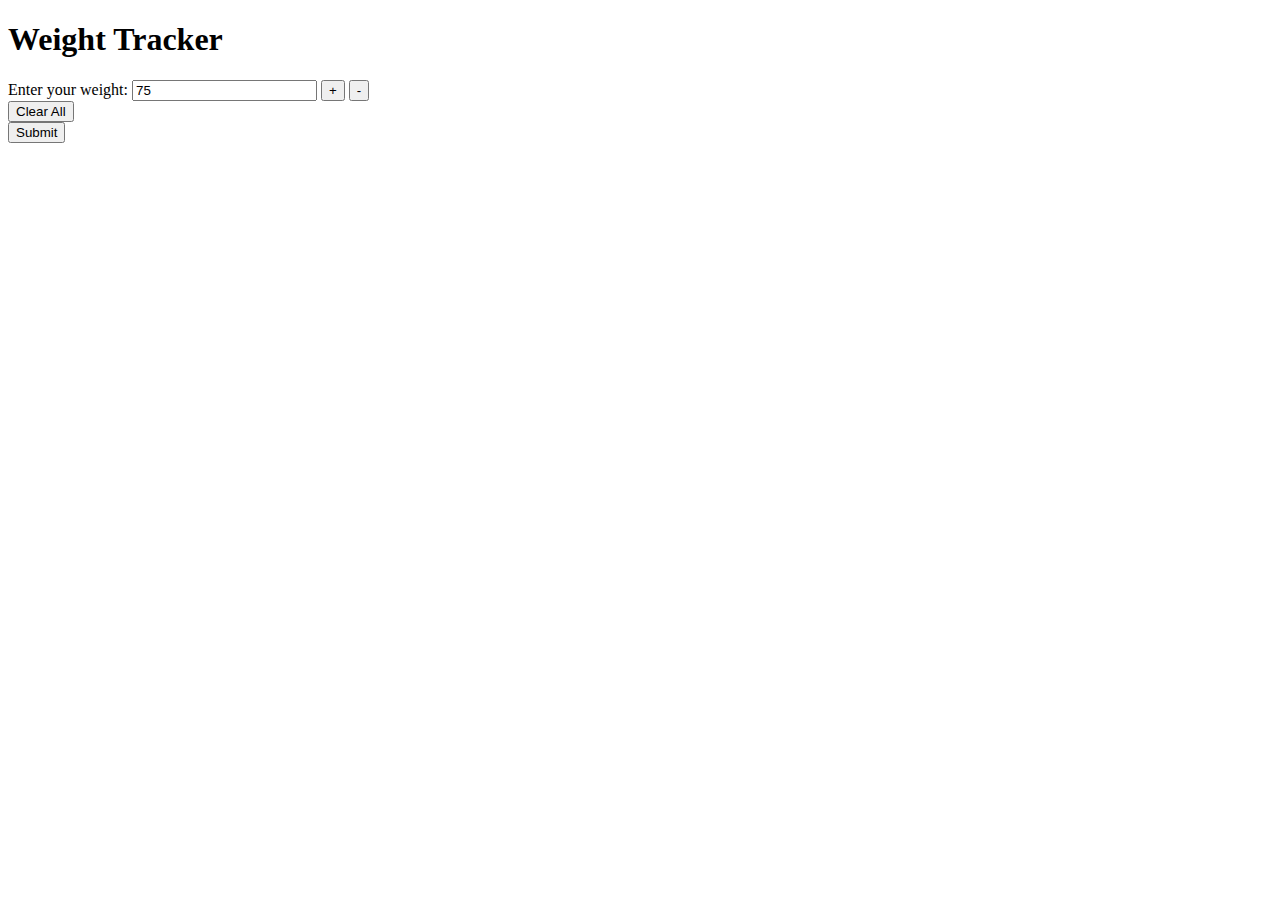
==== index.html @ df4e0d97 "inital commit" ====
<!DOCTYPE html>
<html lang="en">
<head>
  <meta charset="UTF-8">
  <meta name="viewport" content="width=device-width, initial-scale=1.0">
  <meta http-equiv="X-UA-Compatible" content="ie=edge">
  <title>Weight Tracker</title>
</head>
<body>
  <div class="main-container">
    <h1 class="primary-heading">Weight Tracker</h1>
    <div class="interface-container">
        <div>
          <label for="weight">Enter your weight:</label>
          <input type="text" id="weigh-input-id" name = "weight" value = "75" class="weight-input">
          <button class="increment-btn">+</button>
          <button class="decrement-btn">-</button>
        </div>
        <div>
          <button class="clear-btn">Clear All</button>
        </div>
        <div>
          <button class="submit">Submit</button>
        </div>           
    </div>
    <div class="graph-container">

    </div>

    <div class="radio-btn-container"></div>
  </div>
  <script src="app/scripts/increment-btns.js"></script>
</body>
</html>
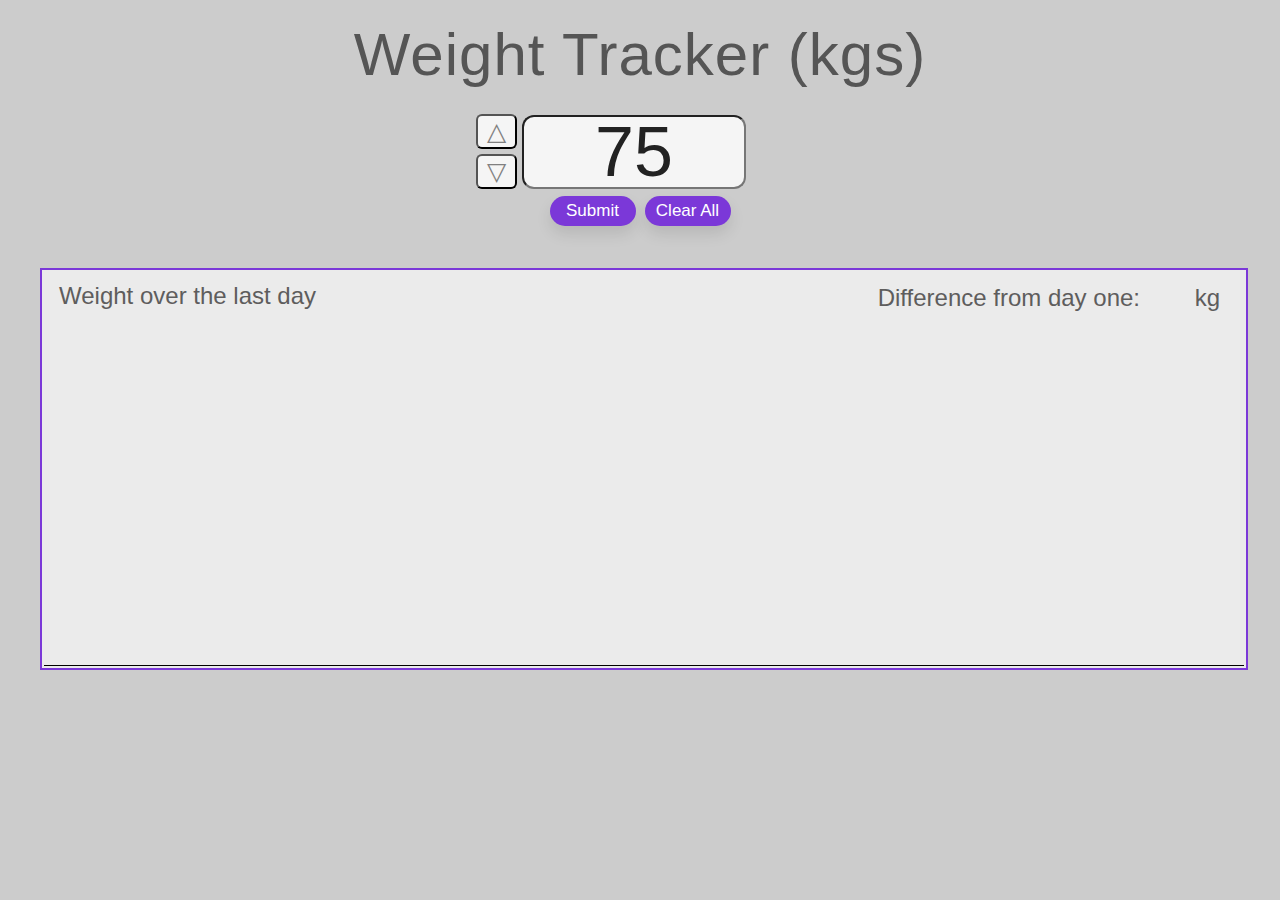
==== commit 33f66678: "Add files via upload" ====
--- a/index.html
+++ b/index.html
@@ -1,34 +1,36 @@
-<!DOCTYPE html>
-<html lang="en">
-<head>
-  <meta charset="UTF-8">
-  <meta name="viewport" content="width=device-width, initial-scale=1.0">
-  <meta http-equiv="X-UA-Compatible" content="ie=edge">
-  <title>Weight Tracker</title>
-</head>
-<body>
-  <div class="main-container">
-    <h1 class="primary-heading">Weight Tracker</h1>
-    <div class="interface-container">
-        <div>
-          <label for="weight">Enter your weight:</label>
-          <input type="text" id="weigh-input-id" name = "weight" value = "75" class="weight-input">
-          <button class="increment-btn">+</button>
-          <button class="decrement-btn">-</button>
-        </div>
-        <div>
-          <button class="clear-btn">Clear All</button>
-        </div>
-        <div>
-          <button class="submit">Submit</button>
-        </div>           
-    </div>
-    <div class="graph-container">
-
-    </div>
-
-    <div class="radio-btn-container"></div>
-  </div>
-  <script src="app/scripts/increment-btns.js"></script>
-</body>
+<!DOCTYPE html>
+<html lang="en">
+<head>
+  <meta charset="UTF-8">
+  <meta name="viewport" content="width=device-width, initial-scale=1.0">
+  <meta http-equiv="X-UA-Compatible" content="ie=edge">
+  <link rel="stylesheet" type="text/CSS" href="temp/CSS/style.min.css">
+  <title>Weight Tracker</title>
+</head>
+<body>
+  <div class="main-container">
+    <h1 class="primary-heading">Weight Tracker (kgs)</h1>
+    <div id="interface-grid">
+      <div class="input-cell">
+          <input type="text" id="weigh-input-id" name = "weight" value = "75" class="weight-input" maxlength="5" required>
+      </div>
+      <div class="increments-nested-grid">
+        <div class="increment-btn-cell"><button class="increment-btn">&xutri;</button></div>
+        <div class="decrement-btn-cell"><button class="decrement-btn">&xdtri;</button></div>
+      </div>
+      <div class="submit-btn-cell"><button class="submit-btn button">Submit</button></div>
+      <div class="clear-btn-cell"><button class="clear-btn button">Clear All</button></div>
+    </div>
+    <div class="graph__container">
+      <div class="graph__bar-chart">
+          <div class="graph__chart-header">
+              <h3 class="diffDisplay">Difference from day one:</h3><span class="difference"></span>
+              <h2>Weight over the last <span id="day-count"></span> day<span class="plural">s</span></h2>
+            </div>
+          <div class="graph__chart-wrapper" id="chart-wrapper">
+        </div>
+      </div>
+  </div>
+  <script src="temp/scripts/compiled.js"></script>
+</body>
 </html>--- a/temp/CSS/style.min.css
+++ b/temp/CSS/style.min.css
@@ -0,0 +1,2 @@
+.graph__container{width:1200px;height:380px;margin:0 auto;position:relative;background-color:transparent}@media only screen and (max-width:600px){.graph__container{-webkit-transform:translateY(8%);transform:translateY(8%);width:310px;height:360px}}.graph__bar-chart{border:2px solid #7b38d8;padding:2px;max-width:1200px;min-width:300px;width:100%;margin:0 auto;background-color:hsla(0,0%,100%,.6)}.graph__header{padding:10px}.graph__chart-wrapper{max-width:1200px;width:100%;height:320px;border-bottom:1px solid #000;display:flex;flex-direction:row;align-items:flex-end;position:relative}@media only screen and (max-width:600px){.graph__chart-wrapper{height:290px}}.graph__single-bar{flex-basis:3.5%;display:flex;height:0;flex-direction:row;justify-content:space-around;margin-right:5.2px;align-items:flex-start;position:relative;background-color:transparent;flex-direction:column;justify-content:flex-end;align-items:flex-end;transition:all .4s;background-color:orange}.graph__single-bar:nth-child(2n){background-color:#7b38d8}.graph__single-bar:nth-child(odd){background-color:#9c73d4}.graph__single-bar:hover{background-color:#f8db5a}.graph__single-bar--visible{width:70px!important;opacity:1!important}.graph__single-bar span{opacity:0;z-index:1;width:0;height:70px;position:absolute;text-align:center;color:#202020;font-family:Segoe UI,Tahoma,Geneva,Verdana,sans-serif;font-size:.8rem;bottom:5px;right:-20px;background-color:#e0e0e0;padding:3px 5px;border:1px solid #7b38d8;border-radius:5px;transition-property:all;transition-duration:.2s;transition-delay:.1s}input{display:block;border-radius:12px;height:50px;width:200px;padding:10px;outline:none;font-size:70px;color:#222;background:#f5f5f5;font-weight:100;text-align:center}@media only screen and (max-width:600px){input{float:none}}#delete-btn{background:none;color:#000;border:1px solid #000;outline:none;border-radius:3px;box-shadow:0 17px 10px -10px rgba(0,0,0,.4)}#delete-btn:hover,.button{background-color:#7b38d8;color:#fff}.button{display:inline-block;border-radius:17px;border:none;outline:none;font-size:17px;padding:5px;width:86px;transition:all .5s;cursor:pointer;margin:2px;box-shadow:0 8px 15px rgba(0,0,0,.1)}.button:hover{background-color:#a88dce}.decrement-btn,.increment-btn{display:block;height:35px;width:41px;border-radius:6px;font-size:25px;color:grey;background-color:#f5f5f5;outline:none}.diffDisplay{font-size:1.5em;position:absolute;font-weight:300;color:#5e5d5d;right:100px;top:-8px}@media only screen and (max-width:600px){.diffDisplay{font-size:1em;font-weight:600;top:-82px;right:92px}}.kg{font-size:1.5em;position:absolute;font-weight:300;color:#5e5d5d;right:16px;top:-8px}@media only screen and (max-width:600px){.kg{font-size:1em;font-weight:600}}.difference{display:flex;font-size:1.5em;font-weight:300;color:#5e5d5d;position:absolute;top:16px;right:20px}.difference:after{content:" kg";color:#5e5d5d;font-weight:300}@media only screen and (max-width:600px){.difference:after{font-weight:600}}.difference--positive{color:#1cb01c}.difference--negative{color:red}@media only screen and (max-width:600px){.difference{font-size:1em;top:-65px;right:42px;font-weight:600}}.plural{opacity:0}.primary-heading{text-align:center;color:#555;text-decoration:none;font-weight:100;font-size:60px;letter-spacing:1px;margin-top:20px;margin-bottom:15px}@media only screen and (max-width:600px){.primary-heading{font-size:30px}}h2{font-weight:300;color:#5e5d5d;margin:10px 0 35px 15px}@media only screen and (max-width:600px){h2{margin-bottom:50px}}#interface-grid{display:grid;grid-template-columns:repeat(4,1fr);grid-auto-rows:minmax(40px,auto);grid-gap:5px;max-width:477px;margin:0 auto 34px}#interface-grid>*{justify-content:center;align-content:center}.increments-nested-grid{display:grid;grid-template-rows:1fr 1fr;max-width:100x;justify-self:end;align-self:end;grid-gap:5px;grid-column:1;grid-row:1/3}.increment-btn-cell,.input-cell{align-self:end}.input-cell{justify-self:start;grid-column:2/5;grid-row:1/3}.submit-btn-cell{grid-column:1/3;justify-self:end;align-self:start}.clear-btn-cell{grid-column:3/5;justify-self:start;align-self:start}body{font-family:Segoe UI,Tahoma,Geneva,Verdana,sans-serif;background-image:url(https://images.unsplash.com/photo-1501959915551-4e8d30928317?auto=format&fit=crop&ixid=eyJhcHBfaWQiOjEyMDd9&ixlib=rb-1.2.1&q=80&w=1868);background-color:#ccc;width:100%;height:100%;background-size:cover;background-attachment:fixed;background-repeat:no-repeat;background-position:50%;margin:0;padding:0}
+/*# sourceMappingURL=style.min.css.map */
